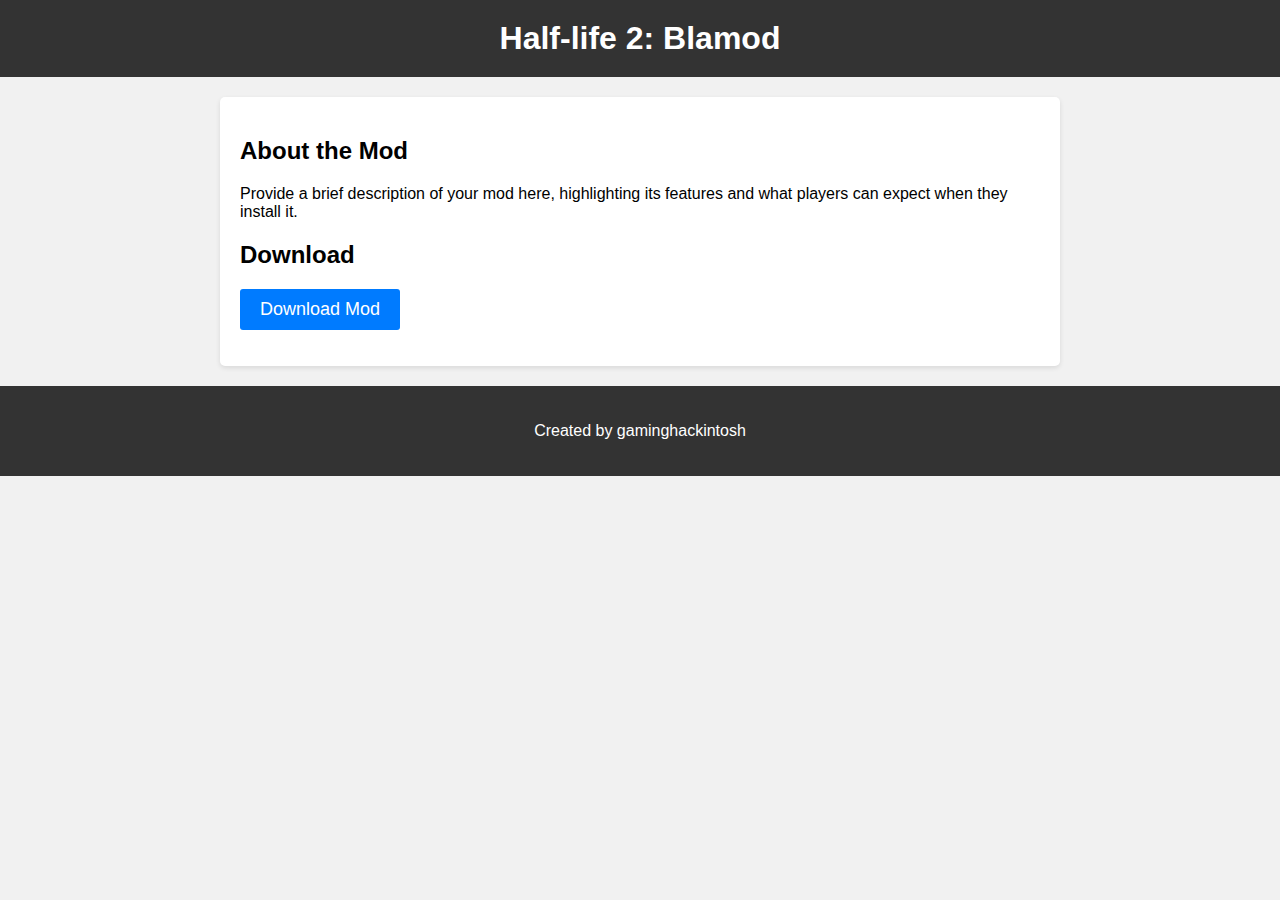
==== index.html @ 6356034d "Update index.html" ====
<!DOCTYPE html>
<html>
<head>
  <meta charset="UTF-8">
  <title>Half-life 2: Blamod</title>
  <link rel="stylesheet" href="style.css">
  <style>
    body {
      font-family: Arial, sans-serif;
      background-color: #f1f1f1;
      margin: 0;
      padding: 0;
    }

    .header {
      background-color: #333;
      color: #fff;
      padding: 20px;
      text-align: center;
    }

    h1 {
      margin: 0;
    }

    .content {
      max-width: 800px;
      margin: 20px auto;
      background-color: #fff;
      padding: 20px;
      border-radius: 5px;
      box-shadow: 0 2px 5px rgba(0, 0, 0, 0.1);
    }

    .download-button {
      display: inline-block;
      background-color: #007bff;
      color: #fff;
      border: none;
      padding: 10px 20px;
      text-align: center;
      text-decoration: none;
      border-radius: 3px;
      font-size: 18px;
      cursor: pointer;
    }

    .download-button:hover {
      background-color: #0056b3;
    }

    footer {
      background-color: #333;
      color: #fff;
      padding: 20px;
      text-align: center;
    }
  </style>
</head>
<body>
  <div class="header">
    <h1>Half-life 2: Blamod</h1>
  </div>
  <div class="content">
    <h2>About the Mod</h2>
    <p>
      Provide a brief description of your mod here, highlighting its features and what players can expect when they install it.
    </p>
    <h2>Download</h2>
    <p>
      <a class="download-button" href="link_to_your_mod_file">Download Mod</a>
    </p>
  </div>
  <footer>
    <p>Created by gaminghackintosh</p>
  </footer>
</body>
</html>
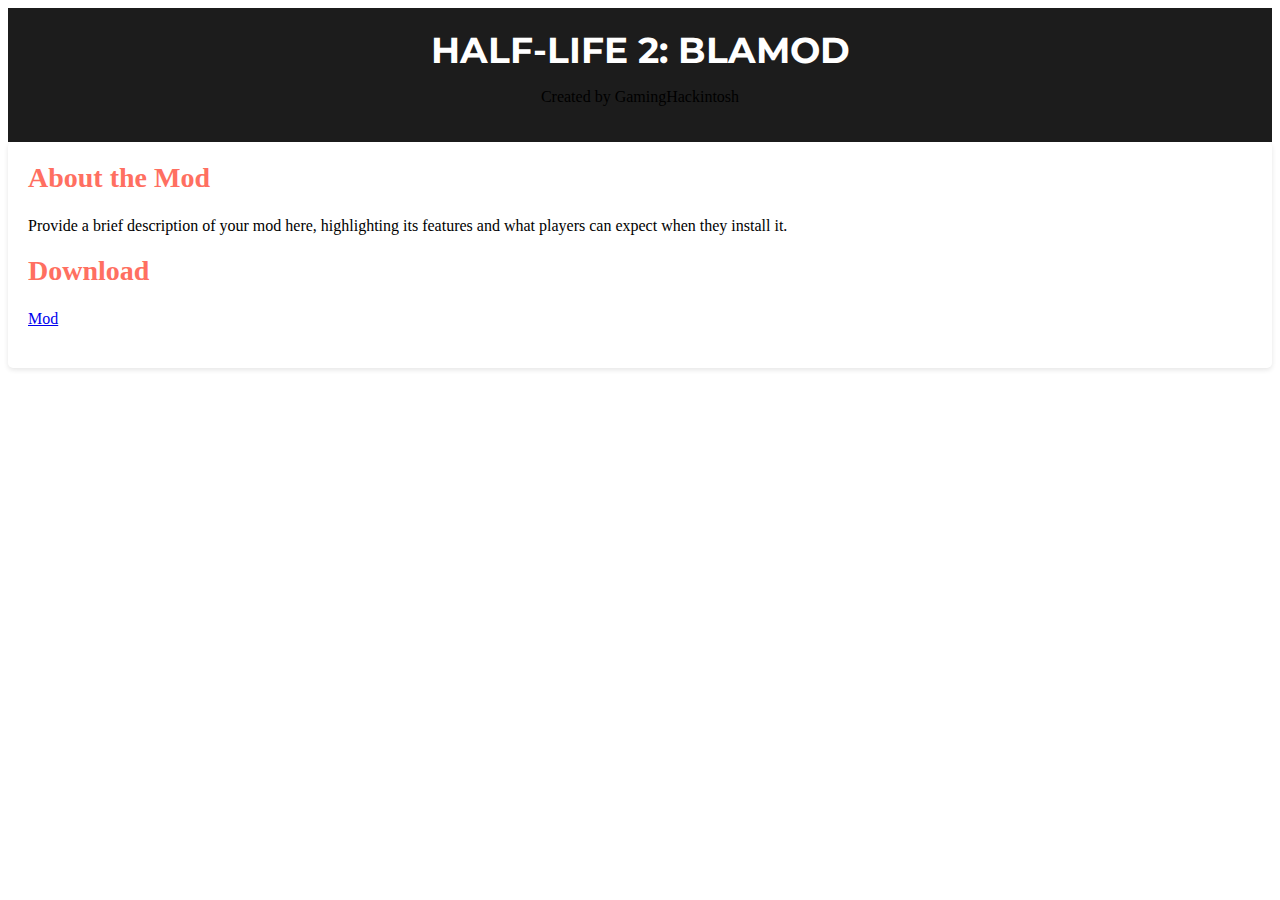
==== commit 0d592bbc: "Update index.html" ====
--- a/index.html
+++ b/index.html
@@ -5,61 +5,13 @@
   <title>Half-life 2: Blamod</title>
   <link rel="stylesheet" href="style.css">
   <style>
-    body {
-      font-family: Arial, sans-serif;
-      background-color: #f1f1f1;
-      margin: 0;
-      padding: 0;
-    }
-
-    .header {
-      background-color: #333;
-      color: #fff;
-      padding: 20px;
-      text-align: center;
-    }
-
-    h1 {
-      margin: 0;
-    }
-
-    .content {
-      max-width: 800px;
-      margin: 20px auto;
-      background-color: #fff;
-      padding: 20px;
-      border-radius: 5px;
-      box-shadow: 0 2px 5px rgba(0, 0, 0, 0.1);
-    }
-
-    .download-button {
-      display: inline-block;
-      background-color: #007bff;
-      color: #fff;
-      border: none;
-      padding: 10px 20px;
-      text-align: center;
-      text-decoration: none;
-      border-radius: 3px;
-      font-size: 18px;
-      cursor: pointer;
-    }
-
-    .download-button:hover {
-      background-color: #0056b3;
-    }
-
-    footer {
-      background-color: #333;
-      color: #fff;
-      padding: 20px;
-      text-align: center;
-    }
+    /* Ваш CSS-код */
   </style>
 </head>
 <body>
   <div class="header">
     <h1>Half-life 2: Blamod</h1>
+    <p>Created by GamingHackintosh</p>
   </div>
   <div class="content">
     <h2>About the Mod</h2>
@@ -68,11 +20,8 @@
     </p>
     <h2>Download</h2>
     <p>
-      <a class="download-button" href="link_to_your_mod_file">Download Mod</a>
+      <a class="Download Mod" href="https://cld-unzipper5.datacloudmail.ru/unzip/attach/81TDovry6vqJh9CoEkGWd3p5bRWQhNX5PKXDJcaYFn9CkLiaGt1Ps2tb6ZCvzTgbztD8gL/Half-life-2-Blamod-Full-Package---NonSteam.rar">Mod</a>
     </p>
   </div>
-  <footer>
-    <p>Created by gaminghackintosh</p>
-  </footer>
 </body>
 </html>
--- a/style.css
+++ b/style.css
@@ -0,0 +1,103 @@
+/* Шрифты */
+@import url('https://fonts.googleapis.com/css2?family=Roboto:ital,wght@0,400;0,700;1,400&display=swap');
+@import url('https://fonts.googleapis.com/css2?family=Montserrat:wght@400;700&display=swap');
+
+/* Общие стили */
+@font-face {
+  font-family: 'Appetite';
+  src: url('https://github.com/GamingHackintosh/Half-life-2--Blamod/raw/main/appetite-italic.woff') format('woff');
+}
+
+h1 {
+  font-family: 'Appetite', Arial, sans-serif;
+}
+
+.container {
+  max-width: 1200px;
+  margin: 0 auto;
+  padding: 20px;
+}
+
+/* Шапка */
+.header {
+  background-color: #1c1c1c;
+  padding: 20px;
+  text-align: center;
+}
+
+.header h1 {
+  margin: 0;
+  font-size: 36px;
+  color: #fff;
+  font-family: 'Montserrat', sans-serif;
+  text-transform: uppercase;
+}
+
+/* Навигация */
+.navbar {
+  background-color: #1c1c1c;
+  padding: 10px;
+}
+
+.navbar ul {
+  margin: 0;
+  padding: 0;
+  list-style: none;
+  text-align: center;
+}
+
+.navbar ul li {
+  display: inline-block;
+  margin-right: 10px;
+}
+
+.navbar ul li a {
+  color: #fff;
+  text-decoration: none;
+  padding: 10px;
+  font-family: 'Montserrat', sans-serif;
+  font-weight: bold;
+  text-transform: uppercase;
+  transition: color 0.3s ease;
+}
+
+.navbar ul li a:hover {
+  color: #ff6f61;
+}
+
+/* Контент */
+.content {
+  background-color: #fff;
+  padding: 20px;
+  border-radius: 5px;
+  box-shadow: 0 2px 5px rgba(0, 0, 0, 0.1);
+}
+
+.content h2 {
+  margin-top: 0;
+  font-size: 28px;
+  color: #ff6f61;
+}
+
+.content p {
+  margin-bottom: 20px;
+}
+
+/* Кнопка */
+.button {
+  display: inline-block;
+  background-color: #ff6f61;
+  color: #fff;
+  border: none;
+  padding: 10px 20px;
+  text-align: center;
+  text-decoration: none;
+  border-radius: 3px;
+  font-size: 18px;
+  cursor: pointer;
+  transition: background-color 0.3s ease;
+}
+
+.button:hover {
+  background-color: #e55c52;
+}
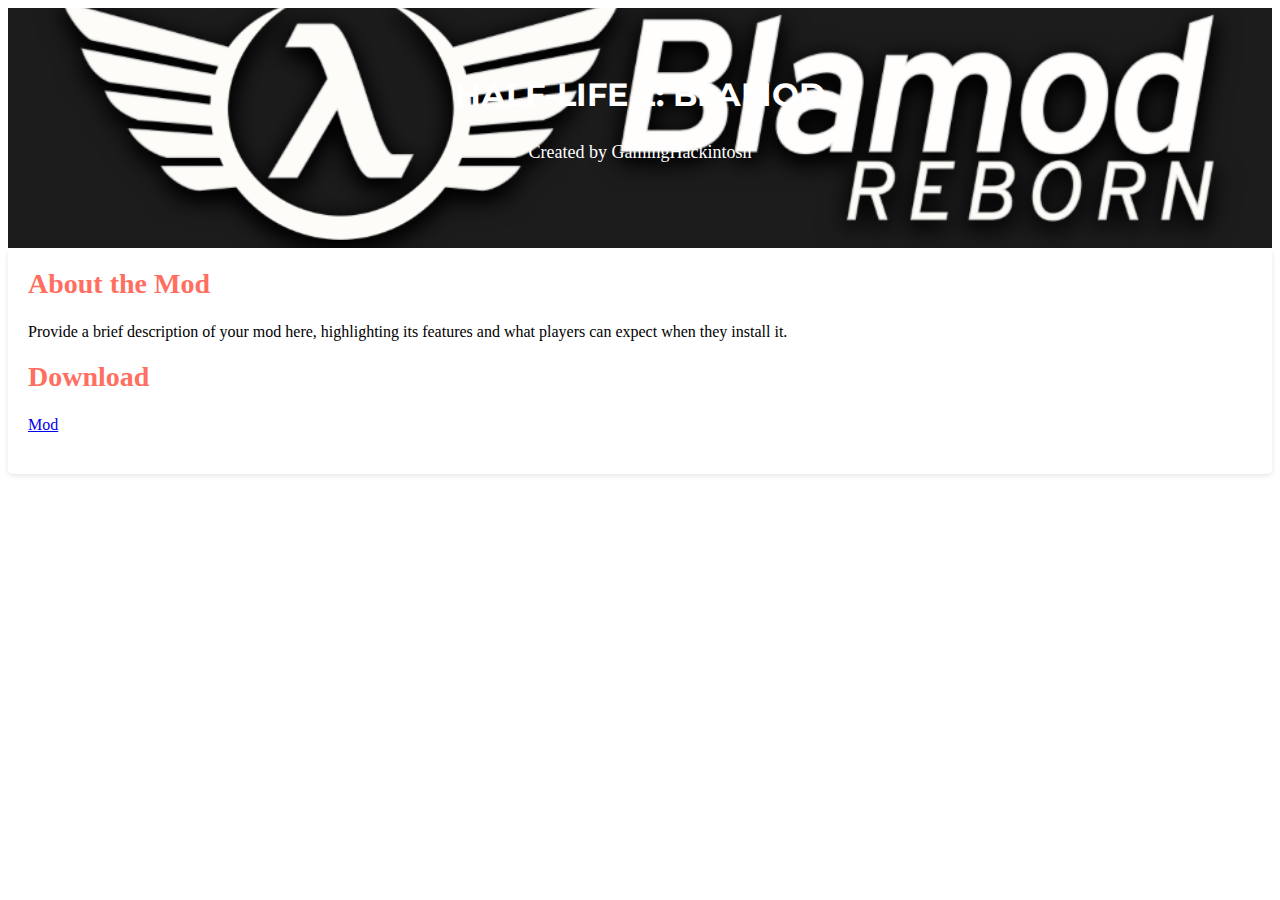
==== commit 3485ff4b: "Update index.html" ====
--- a/index.html
+++ b/index.html
@@ -6,6 +6,28 @@
   <link rel="stylesheet" href="style.css">
   <style>
     /* Ваш CSS-код */
+    .header {
+      background-image: url("blamod_logo.png");
+      background-size: cover;
+      background-position: center;
+      background-repeat: no-repeat;
+      height: 200px;
+      display: flex;
+      align-items: center;
+      justify-content: center;
+      flex-direction: column;
+      color: #fff;
+      text-align: center;
+    }
+
+    .header h1 {
+      font-size: 32px;
+      margin-bottom: 10px;
+    }
+
+    .header p {
+      font-size: 18px;
+    }
   </style>
 </head>
 <body>
@@ -20,7 +42,7 @@
     </p>
     <h2>Download</h2>
     <p>
-      <a class="Download Mod" href="https://cld-unzipper5.datacloudmail.ru/unzip/attach/81TDovry6vqJh9CoEkGWd3p5bRWQhNX5PKXDJcaYFn9CkLiaGt1Ps2tb6ZCvzTgbztD8gL/Half-life-2-Blamod-Full-Package---NonSteam.rar">Mod</a>
+      <a class="Download Mod" href="https://cloud.mail.ru/public/3Aqv/8xDhnJVrc">Mod</a>
     </p>
   </div>
 </body>
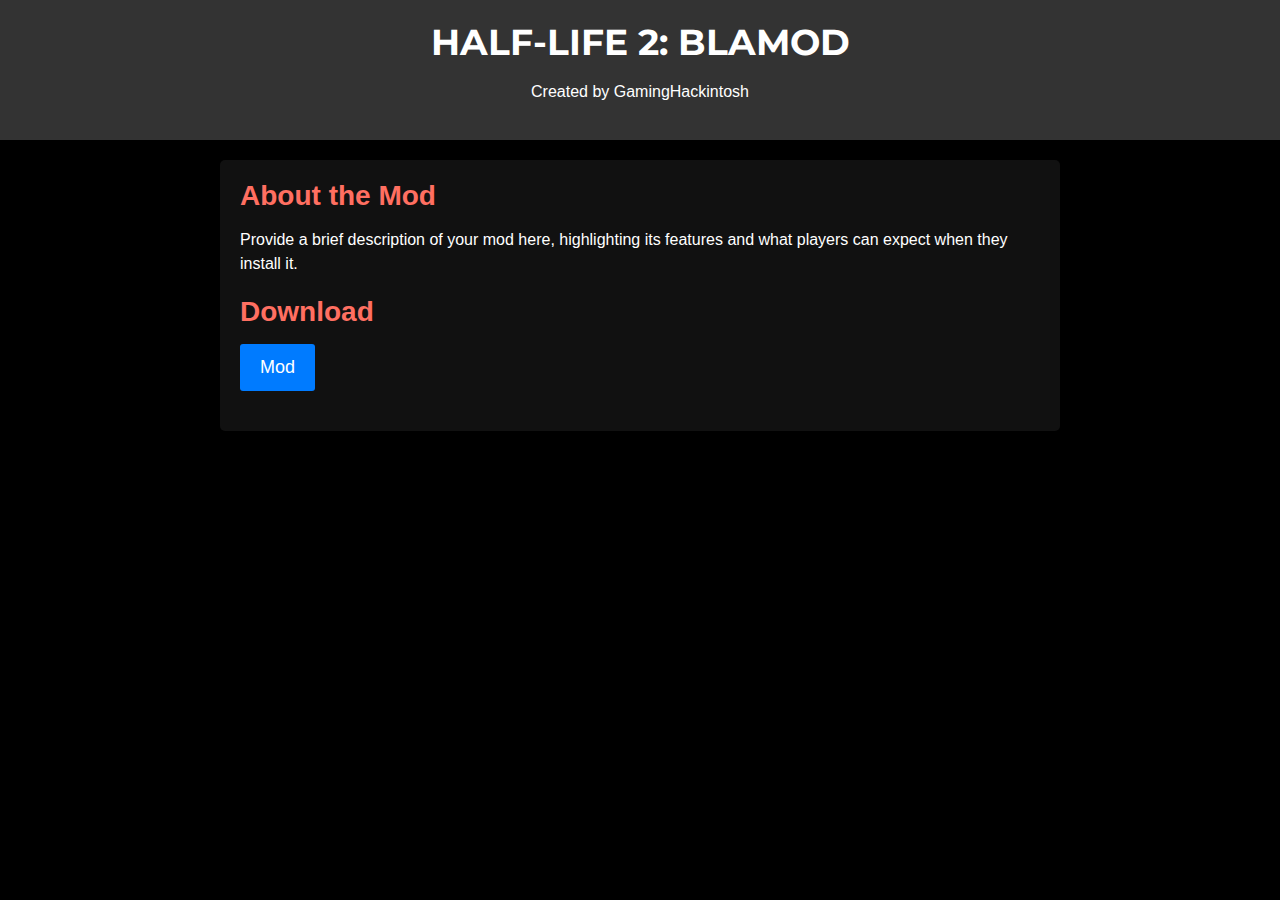
==== commit fbbeb7fa: "Update index.html" ====
--- a/index.html
+++ b/index.html
@@ -5,28 +5,60 @@
   <title>Half-life 2: Blamod</title>
   <link rel="stylesheet" href="style.css">
   <style>
-    /* Ваш CSS-код */
+    body {
+      font-family: Arial, sans-serif;
+      background-color: #000;
+      color: #fff;
+      margin: 0;
+      padding: 0;
+    }
+
     .header {
-      background-image: url("blamod_logo.png");
-      background-size: cover;
-      background-position: center;
-      background-repeat: no-repeat;
-      height: 200px;
-      display: flex;
-      align-items: center;
-      justify-content: center;
-      flex-direction: column;
-      color: #fff;
+      background-color: #333;
+      padding: 20px;
       text-align: center;
     }
 
-    .header h1 {
-      font-size: 32px;
+    h1 {
+      font-size: 36px;
+      margin: 0;
+    }
+
+    .content {
+      max-width: 800px;
+      margin: 20px auto;
+      background-color: #111;
+      padding: 20px;
+      border-radius: 5px;
+      box-shadow: 0 2px 5px rgba(0, 0, 0, 0.3);
+    }
+
+    h2 {
+      font-size: 24px;
       margin-bottom: 10px;
     }
 
-    .header p {
+    p {
+      font-size: 16px;
+      line-height: 1.5;
+    }
+
+    .download-button {
+      display: inline-block;
+      background-color: #007bff;
+      color: #fff;
+      border: none;
+      padding: 10px 20px;
+      text-align: center;
+      text-decoration: none;
+      border-radius: 3px;
       font-size: 18px;
+      cursor: pointer;
+      transition: background-color 0.3s ease;
+    }
+
+    .download-button:hover {
+      background-color: #0056b3;
     }
   </style>
 </head>
@@ -42,7 +74,7 @@
     </p>
     <h2>Download</h2>
     <p>
-      <a class="Download Mod" href="https://cloud.mail.ru/public/3Aqv/8xDhnJVrc">Mod</a>
+      <a class="download-button" href="https://cloud.mail.ru/public/3Aqv/8xDhnJVrc">Mod</a>
     </p>
   </div>
 </body>
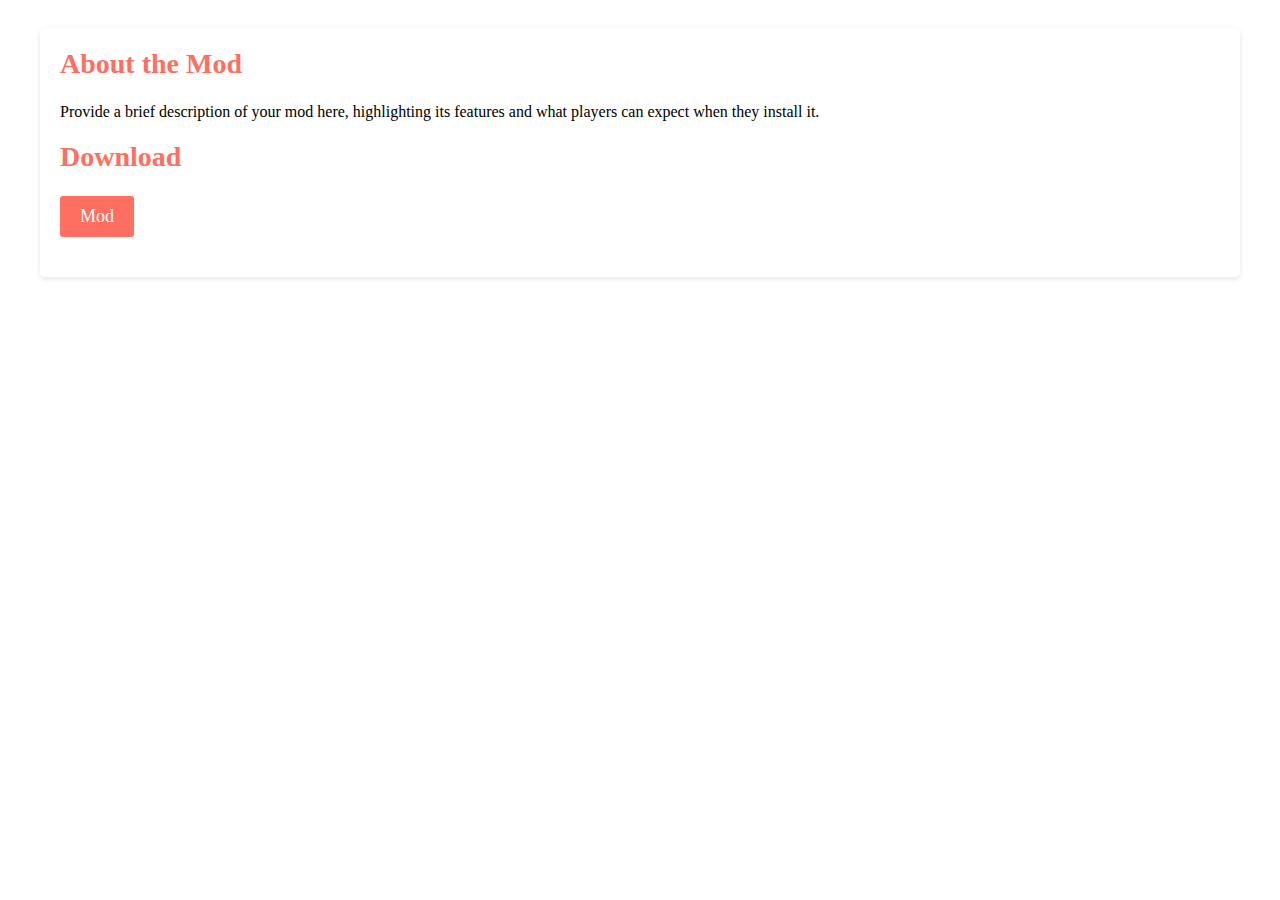
==== commit f2c6dbca: "Update index.html" ====
--- a/index.html
+++ b/index.html
@@ -5,47 +5,75 @@
   <title>Half-life 2: Blamod</title>
   <link rel="stylesheet" href="style.css">
   <style>
-    body {
-      font-family: Arial, sans-serif;
-      background-color: #000;
-      color: #fff;
+    /* Ваш CSS-код */
+    /* Шрифты */
+    @import url('https://fonts.googleapis.com/css2?family=Roboto:ital,wght@0,400;0,700;1,400&display=swap');
+    @import url('https://fonts.googleapis.com/css2?family=Montserrat:wght@400;700&display=swap');
+
+    h1 {
+      font-family: 'Appetite', Arial, sans-serif;
+    }
+
+    .container {
+      max-width: 1200px;
+      margin: 0 auto;
+      padding: 20px;
+    }
+
+    /* Навигация */
+    .navbar {
+      background-color: #1c1c1c;
+      padding: 10px;
+    }
+
+    .navbar ul {
       margin: 0;
       padding: 0;
-    }
-
-    .header {
-      background-color: #333;
-      padding: 20px;
+      list-style: none;
       text-align: center;
     }
 
-    h1 {
-      font-size: 36px;
-      margin: 0;
+    .navbar ul li {
+      display: inline-block;
+      margin-right: 10px;
     }
 
+    .navbar ul li a {
+      color: #fff;
+      text-decoration: none;
+      padding: 10px;
+      font-family: 'Montserrat', sans-serif;
+      font-weight: bold;
+      text-transform: uppercase;
+      transition: color 0.3s ease;
+    }
+
+    .navbar ul li a:hover {
+      color: #ff6f61;
+    }
+
+    /* Контент */
     .content {
-      max-width: 800px;
-      margin: 20px auto;
-      background-color: #111;
+      background-color: #fff;
       padding: 20px;
       border-radius: 5px;
-      box-shadow: 0 2px 5px rgba(0, 0, 0, 0.3);
+      box-shadow: 0 2px 5px rgba(0, 0, 0, 0.1);
     }
 
-    h2 {
-      font-size: 24px;
-      margin-bottom: 10px;
+    .content h2 {
+      margin-top: 0;
+      font-size: 28px;
+      color: #ff6f61;
     }
 
-    p {
-      font-size: 16px;
-      line-height: 1.5;
+    .content p {
+      margin-bottom: 20px;
     }
 
-    .download-button {
+    /* Кнопка */
+    .button {
       display: inline-block;
-      background-color: #007bff;
+      background-color: #ff6f61;
       color: #fff;
       border: none;
       padding: 10px 20px;
@@ -57,25 +85,23 @@
       transition: background-color 0.3s ease;
     }
 
-    .download-button:hover {
-      background-color: #0056b3;
+    .button:hover {
+      background-color: #e55c52;
     }
   </style>
 </head>
 <body>
-  <div class="header">
-    <h1>Half-life 2: Blamod</h1>
-    <p>Created by GamingHackintosh</p>
-  </div>
-  <div class="content">
-    <h2>About the Mod</h2>
-    <p>
-      Provide a brief description of your mod here, highlighting its features and what players can expect when they install it.
-    </p>
-    <h2>Download</h2>
-    <p>
-      <a class="download-button" href="https://cloud.mail.ru/public/3Aqv/8xDhnJVrc">Mod</a>
-    </p>
+  <div class="container">
+    <div class="content">
+      <h2>About the Mod</h2>
+      <p>
+        Provide a brief description of your mod here, highlighting its features and what players can expect when they install it.
+      </p>
+      <h2>Download</h2>
+      <p>
+        <a class="button" href="https://cld-unzipper2.datacloudmail.ru/unzip/attach/7Z57QXYfTjE7krcEZPidiB8MbS7SKVSKHs5L6rNSv4ixbyKRNRmbowgmfVQzE3Ma1YBJpQ/Half-life-2-Blamod-Full-Package---NonSteam.rar">Mod</a>
+      </p>
+    </div>
   </div>
 </body>
 </html>
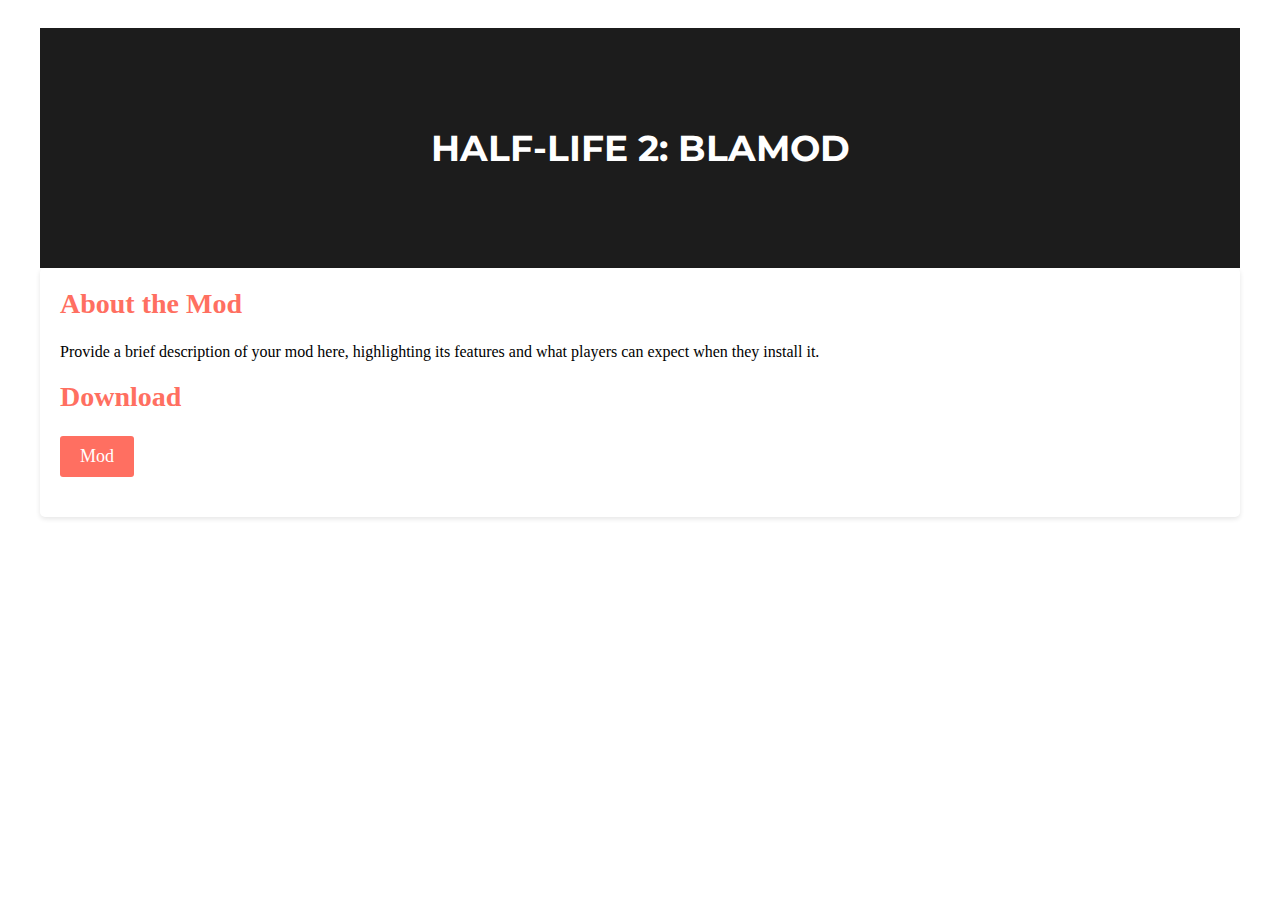
==== commit 66f6c70a: "Update index.html" ====
--- a/index.html
+++ b/index.html
@@ -18,6 +18,29 @@
       max-width: 1200px;
       margin: 0 auto;
       padding: 20px;
+    }
+
+    /* Шапка */
+    .header {
+      background-image: url('https://github.com/GamingHackintosh/Half-life-2--Blamod/blob/main/blamod_logo.png');
+      background-size: cover;
+      background-position: center;
+      background-repeat: no-repeat;
+      height: 200px;
+      display: flex;
+      align-items: center;
+      justify-content: center;
+      flex-direction: column;
+      color: #fff;
+      text-align: center;
+    }
+
+    .header h1 {
+      margin: 0;
+      font-size: 36px;
+      color: #fff;
+      font-family: 'Montserrat', sans-serif;
+      text-transform: uppercase;
     }
 
     /* Навигация */
@@ -92,6 +115,9 @@
 </head>
 <body>
   <div class="container">
+    <div class="header">
+      <h1>Half-life 2: Blamod</h1>
+    </div>
     <div class="content">
       <h2>About the Mod</h2>
       <p>
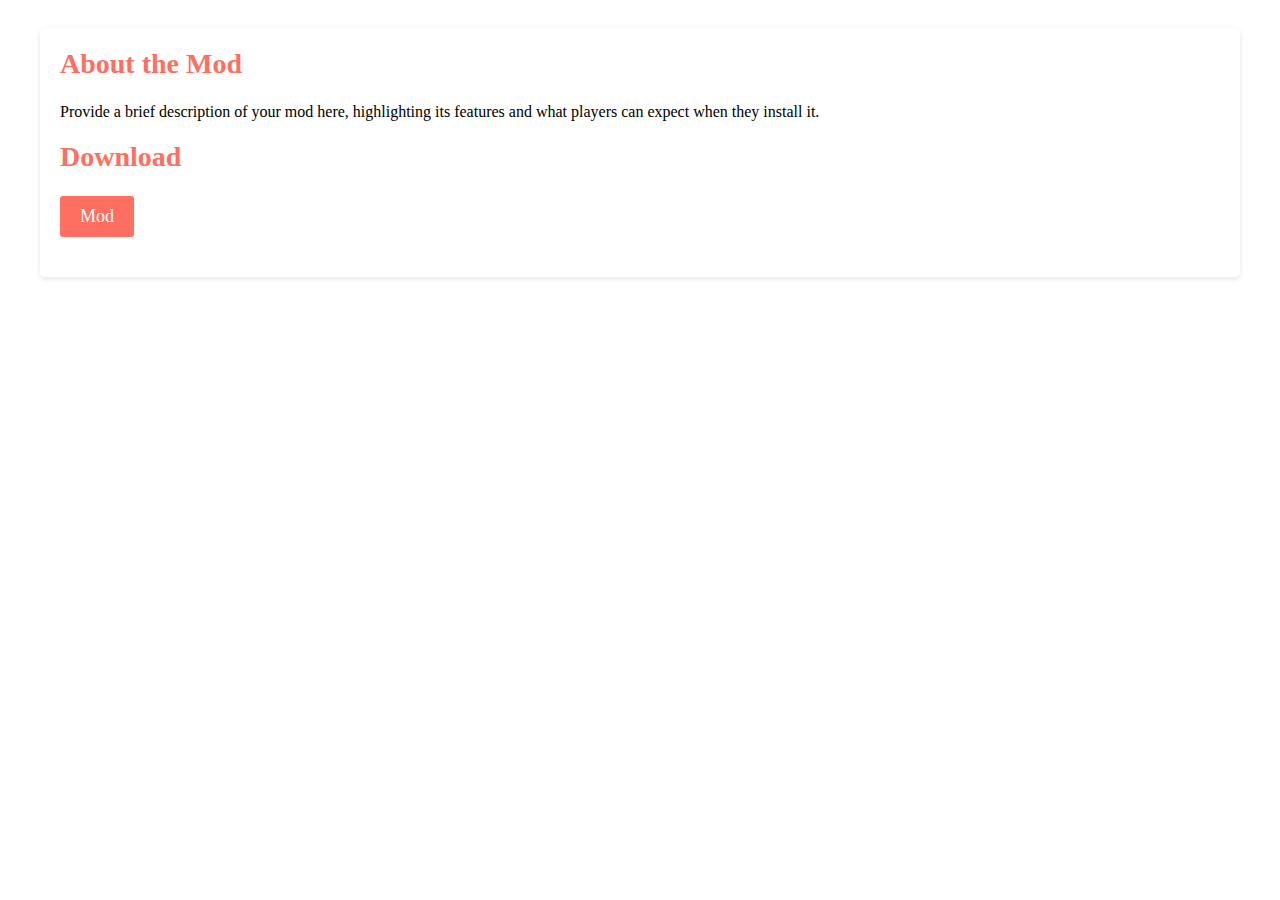
==== commit 9632eea6: "Update index.html" ====
--- a/index.html
+++ b/index.html
@@ -2,7 +2,6 @@
 <html>
 <head>
   <meta charset="UTF-8">
-  <title>Half-life 2: Blamod</title>
   <link rel="stylesheet" href="style.css">
   <style>
     /* Ваш CSS-код */
@@ -18,29 +17,6 @@
       max-width: 1200px;
       margin: 0 auto;
       padding: 20px;
-    }
-
-    /* Шапка */
-    .header {
-      background-image: url('https://github.com/GamingHackintosh/Half-life-2--Blamod/blob/main/blamod_logo.png');
-      background-size: cover;
-      background-position: center;
-      background-repeat: no-repeat;
-      height: 200px;
-      display: flex;
-      align-items: center;
-      justify-content: center;
-      flex-direction: column;
-      color: #fff;
-      text-align: center;
-    }
-
-    .header h1 {
-      margin: 0;
-      font-size: 36px;
-      color: #fff;
-      font-family: 'Montserrat', sans-serif;
-      text-transform: uppercase;
     }
 
     /* Навигация */
@@ -77,7 +53,10 @@
 
     /* Контент */
     .content {
-      background-color: #fff;
+      background-image: url('https://raw.githubusercontent.com/GamingHackintosh/Half-life-2--Blamod/main/images.jpg');
+      background-size: cover;
+      background-position: center;
+      background-repeat: no-repeat;
       padding: 20px;
       border-radius: 5px;
       box-shadow: 0 2px 5px rgba(0, 0, 0, 0.1);
@@ -115,9 +94,6 @@
 </head>
 <body>
   <div class="container">
-    <div class="header">
-      <h1>Half-life 2: Blamod</h1>
-    </div>
     <div class="content">
       <h2>About the Mod</h2>
       <p>
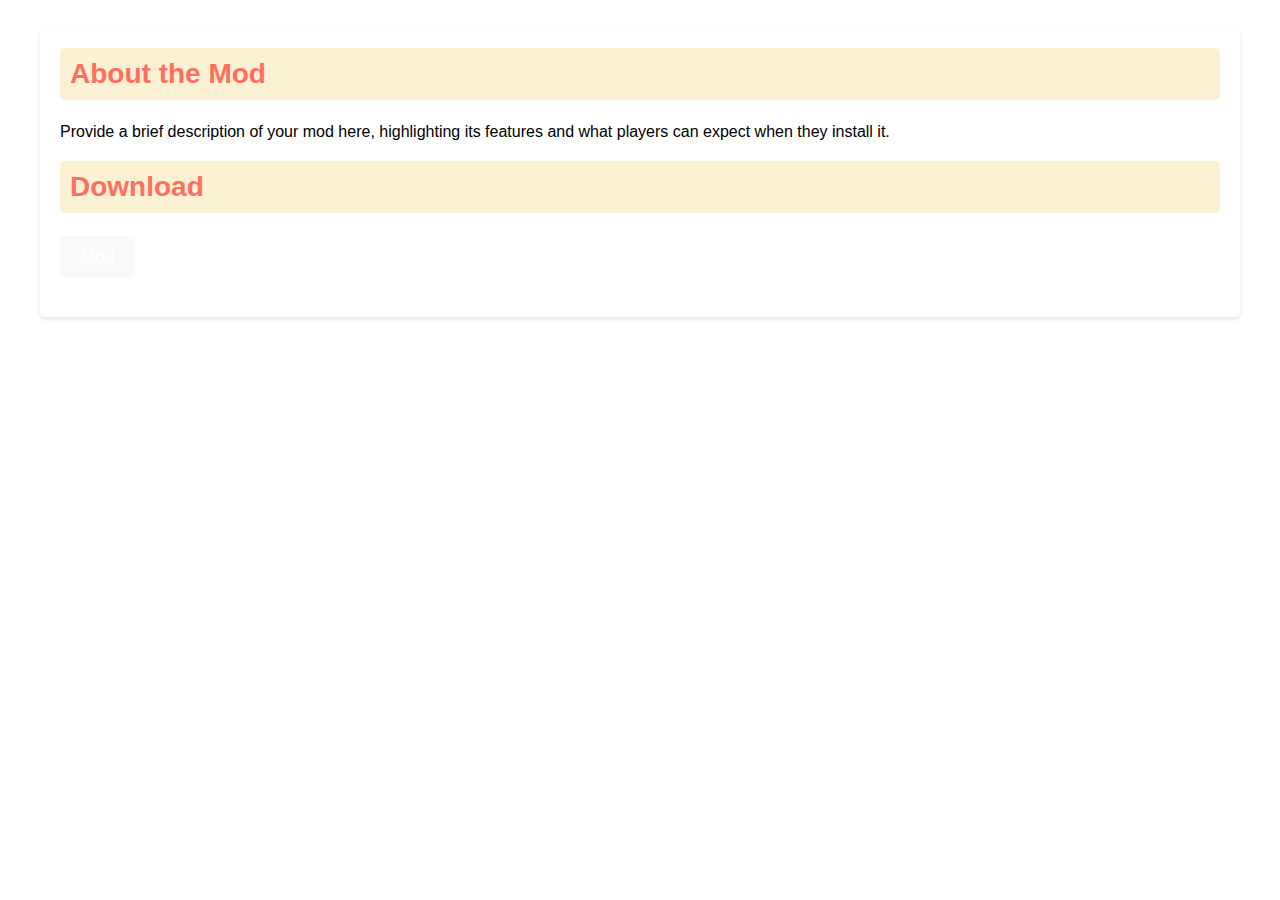
==== commit 9d3055f1: "Update index.html" ====
--- a/index.html
+++ b/index.html
@@ -2,93 +2,44 @@
 <html>
 <head>
   <meta charset="UTF-8">
+  <meta name="viewport" content="width=device-width, initial-scale=1.0">
   <link rel="stylesheet" href="style.css">
   <style>
-    /* Ваш CSS-код */
-    /* Шрифты */
-    @import url('https://fonts.googleapis.com/css2?family=Roboto:ital,wght@0,400;0,700;1,400&display=swap');
-    @import url('https://fonts.googleapis.com/css2?family=Montserrat:wght@400;700&display=swap');
-
-    h1 {
-      font-family: 'Appetite', Arial, sans-serif;
-    }
-
-    .container {
-      max-width: 1200px;
-      margin: 0 auto;
-      padding: 20px;
-    }
-
-    /* Навигация */
-    .navbar {
-      background-color: #1c1c1c;
-      padding: 10px;
-    }
-
-    .navbar ul {
-      margin: 0;
-      padding: 0;
-      list-style: none;
-      text-align: center;
-    }
-
-    .navbar ul li {
-      display: inline-block;
-      margin-right: 10px;
-    }
-
-    .navbar ul li a {
-      color: #fff;
-      text-decoration: none;
-      padding: 10px;
-      font-family: 'Montserrat', sans-serif;
-      font-weight: bold;
-      text-transform: uppercase;
-      transition: color 0.3s ease;
-    }
-
-    .navbar ul li a:hover {
-      color: #ff6f61;
-    }
-
-    /* Контент */
-    .content {
-      background-image: url('https://raw.githubusercontent.com/GamingHackintosh/Half-life-2--Blamod/main/images.jpg');
+    /* Общие стили */
+    body {
+      background-image: url('https://github.com/GamingHackintosh/Half-life-2--Blamod/raw/main/images.jpg');
       background-size: cover;
       background-position: center;
       background-repeat: no-repeat;
-      padding: 20px;
-      border-radius: 5px;
-      box-shadow: 0 2px 5px rgba(0, 0, 0, 0.1);
+      font-family: 'Appetite', sans-serif;
     }
 
-    .content h2 {
-      margin-top: 0;
-      font-size: 28px;
-      color: #ff6f61;
-    }
-
-    .content p {
-      margin-bottom: 20px;
-    }
-
-    /* Кнопка */
-    .button {
-      display: inline-block;
-      background-color: #ff6f61;
-      color: #fff;
-      border: none;
-      padding: 10px 20px;
-      text-align: center;
-      text-decoration: none;
-      border-radius: 3px;
-      font-size: 18px;
-      cursor: pointer;
-      transition: background-color 0.3s ease;
-    }
-
-    .button:hover {
-      background-color: #e55c52;
+    /* Стили для мобильных устройств */
+    @media (max-width: 768px) {
+      .container {
+        padding: 10px;
+      }
+      
+      .header h1 {
+        font-size: 24px;
+      }
+      
+      .navbar ul li {
+        margin-right: 5px;
+      }
+      
+      .content {
+        padding: 10px;
+      }
+      
+      .content h2 {
+        font-size: 24px;
+      }
+      
+      .button {
+        font-size: 16px;
+        padding: 8px 16px;
+      }
     }
   </style>
 </head>
@@ -101,7 +52,7 @@
       </p>
       <h2>Download</h2>
       <p>
-        <a class="button" href="https://cld-unzipper2.datacloudmail.ru/unzip/attach/7Z57QXYfTjE7krcEZPidiB8MbS7SKVSKHs5L6rNSv4ixbyKRNRmbowgmfVQzE3Ma1YBJpQ/Half-life-2-Blamod-Full-Package---NonSteam.rar">Mod</a>
+        <a class="button" href="https://cloud.mail.ru/public/3Aqv/8xDhnJVrc">Mod</a>
       </p>
     </div>
   </div>
--- a/style.css
+++ b/style.css
@@ -1,36 +1,14 @@
-/* Шрифты */
-@import url('https://fonts.googleapis.com/css2?family=Roboto:ital,wght@0,400;0,700;1,400&display=swap');
-@import url('https://fonts.googleapis.com/css2?family=Montserrat:wght@400;700&display=swap');
-
-/* Общие стили */
 @font-face {
   font-family: 'Appetite';
-  src: url('https://github.com/GamingHackintosh/Half-life-2--Blamod/raw/main/appetite-italic.woff') format('woff');
-}
-
-h1 {
-  font-family: 'Appetite', Arial, sans-serif;
+  src: url('fonts/appetite-italic.woff') format('woff');
+  font-weight: normal;
+  font-style: italic;
 }
 
 .container {
   max-width: 1200px;
   margin: 0 auto;
   padding: 20px;
-}
-
-/* Шапка */
-.header {
-  background-color: #1c1c1c;
-  padding: 20px;
-  text-align: center;
-}
-
-.header h1 {
-  margin: 0;
-  font-size: 36px;
-  color: #fff;
-  font-family: 'Montserrat', sans-serif;
-  text-transform: uppercase;
 }
 
 /* Навигация */
@@ -77,6 +55,9 @@
   margin-top: 0;
   font-size: 28px;
   color: #ff6f61;
+  background-color: #faf2d2;
+  padding: 10px;
+  border-radius: 5px;
 }
 
 .content p {
@@ -96,6 +77,7 @@
   font-size: 18px;
   cursor: pointer;
   transition: background-color 0.3s ease;
+  background-color: #f9f9f9;
 }
 
 .button:hover {
